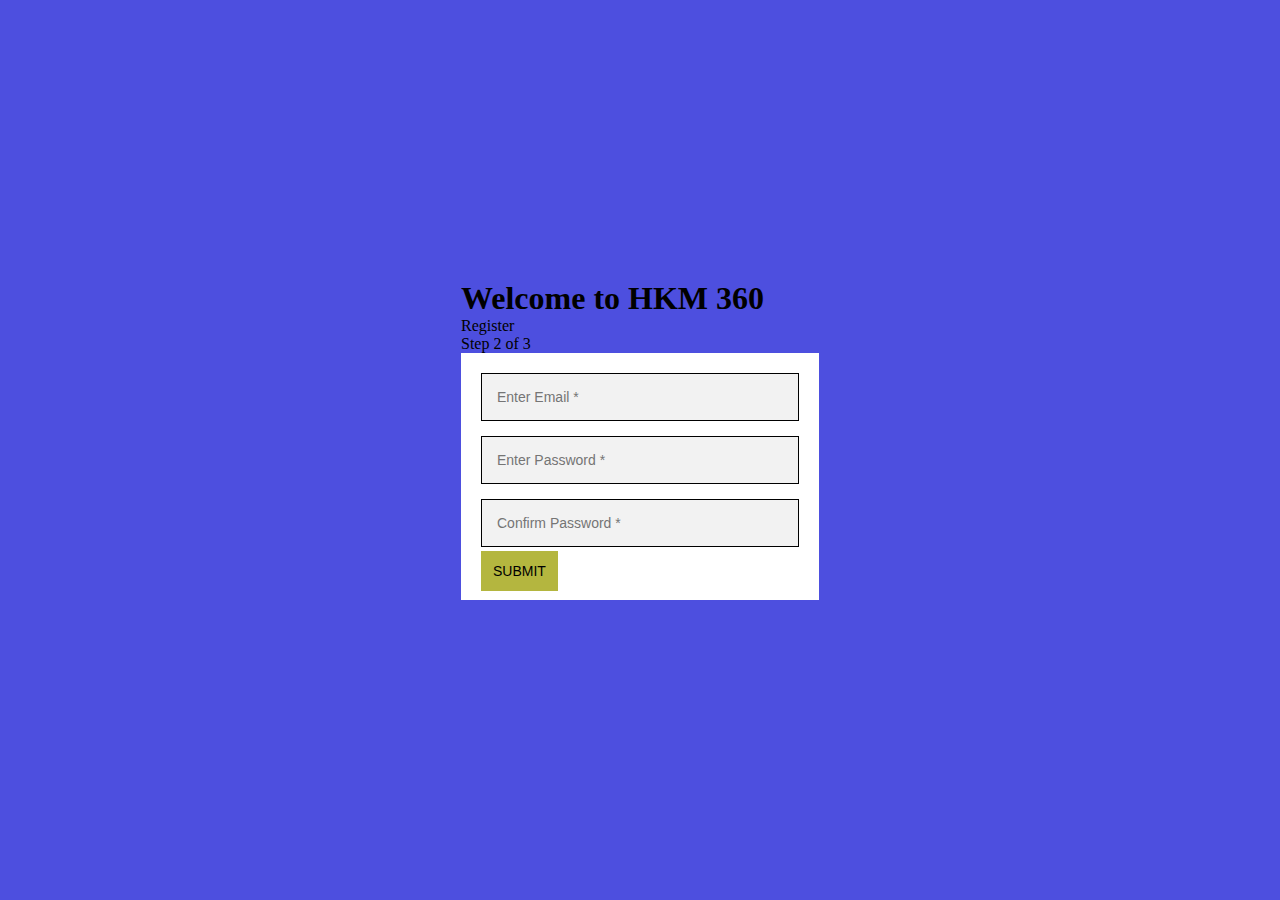
==== Register2.html @ 4a583ef0 "Add files via upload" ====
<!DOCTYPE html>
<html lang="en">
<head>
    <meta charset="UTF-8">
    <meta http-equiv="X-UA-Compatible" content="IE=edge">
    <meta name="viewport" content="width=device-width, initial-scale=1.0">
    <title>Login </title>
    <link href="https://cdn.jsdelivr.net/npm/bootstrap@5.0.2/dist/css/bootstrap.min.css" rel="stylesheet" integrity="sha384-EVSTQN3/azprG1Anm3QDgpJLIm9Nao0Yz1ztcQTwFspd3yD65VohhpuuCOmLASjC" crossorigin="anonymous">
    <link href="./css/style.css" rel="stylesheet" >
</head>
<body>
    <div class="container text-white text-center">
        <h1>Welcome to HKM 360</h1>
        <p>Register</p>
        <p>Step 2 of 3</p>  
        <form class="form2">
            <div class="mb-3">
                <input type="email" class="form-control" id="exampleFormControlInput1" placeholder="Enter Email *">
              </div>
              <div class="mb-3">
                <input type="email" class="form-control" id="exampleFormControlInput1" placeholder="Enter Password *">
            </div>
            <div class="mb-3">
                <input type="email" class="form-control" id="exampleFormControlInput1" placeholder="Confirm Password *">
            </div>
            <div class="mb-3">
              <a href="./Register3.html " class="btn btn-success">Submit</a>
            </div>

        </form>
        
    <script src="https://cdn.jsdelivr.net/npm/bootstrap@5.0.2/dist/js/bootstrap.bundle.min.js" integrity="sha384-MrcW6ZMFYlzcLA8Nl+NtUVF0sA7MsXsP1UyJoMp4YLEuNSfAP+JcXn/tWtIaxVXM" crossorigin="anonymous"></script>
</body>
</html>
---- css/style.css ----
*{
    padding: 0;
    margin: 0;
    box-sizing: border-box;
}
body{
    background-color: #4d4fdf;
}
.container{
    margin-top: 80px;
    width: 35%;
    padding-bottom: 50px;
    padding: 45px;
    border-radius: 5px;
    position: absolute;
    left: 50%;
    top: 40%;
    transform: translate(-50%,-50%);
    border-radius: 0;
}
.card{
    background-color: #b4b63f;
    width: 30%;
}
a{
    text-decoration: none;
}
.form-control{
    font-family: "Roboto", sans-serif;
    outline: 0;
    background: #f2f2f2;
    width: 100%;
    border: 1px solid black;
    margin: 0 0 15px;
    padding: 15px;
    box-sizing: border-box;
    font-size: 14px;
}
.btn-success{
    font-family: "Roboto", sans-serif;
    text-transform: uppercase;
    outline: 0;
    background: #4CAF50;
    width: 100%;
    border: 0;
    padding: 12px;
    color: #FFFFFF;
    font-size: 14px;
    -webkit-transition: all 0.3 ease;
    transition: all 0.3 ease;
    cursor: pointer;

}
/******form2****/
.form2{
    background-color: white;
    padding: 20px;
}
.btn-success{
    background-color: #b4b63f;
    color: black;
}
.btn-success:hover{
    background-color: #b4b63f;
    color: black;
}
@media only screen and (max-width:600px){
    .container{
        margin-top: 120px;
        width: 90%;
        position: absolute;
        left: 50%;
    top: 40%;
    padding-bottom: 40px;
    }
    .card{
        background-color: #b4b63f;
        width: 40%;
    }
}
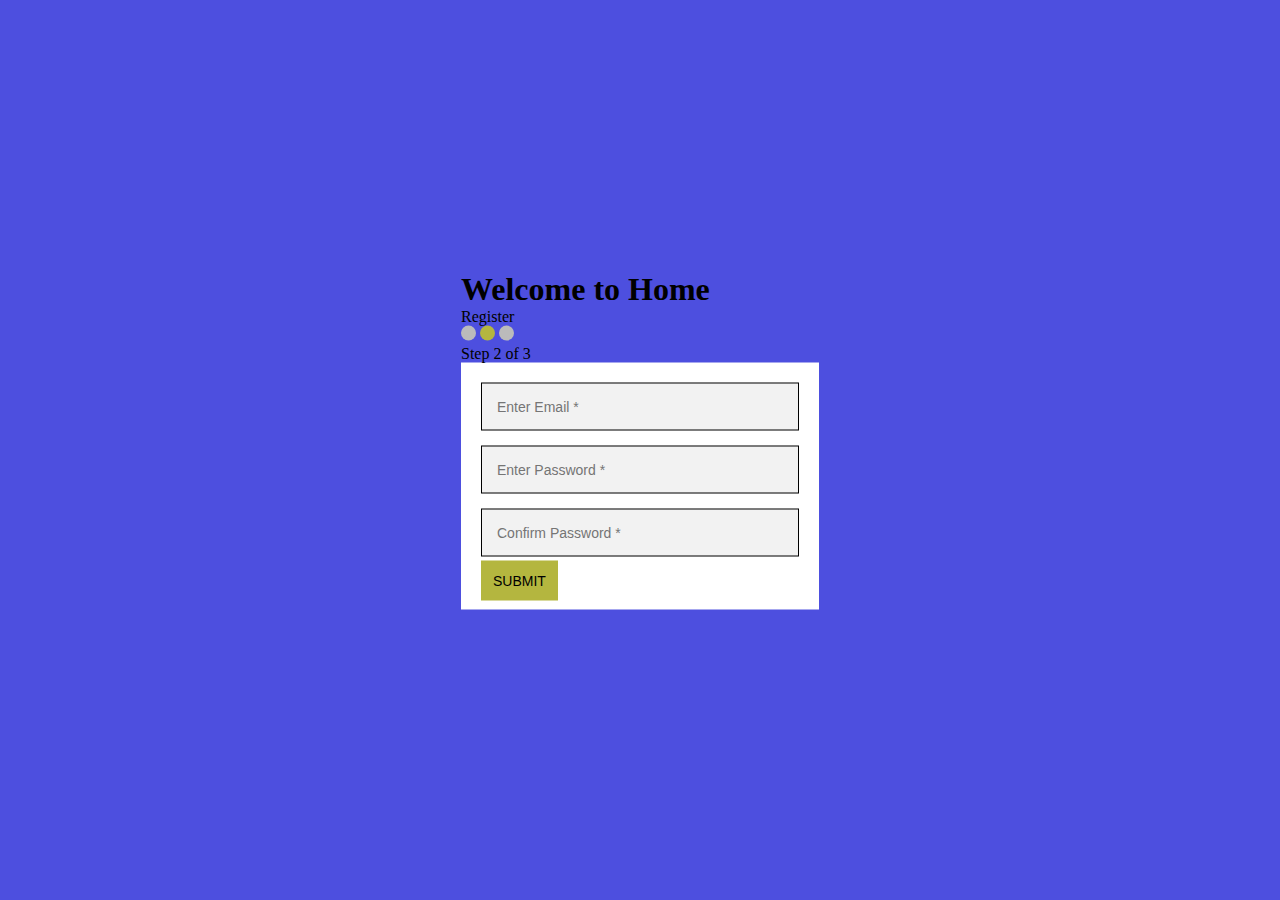
==== commit 36462790: "Add files via upload" ====
--- a/Register2.html
+++ b/Register2.html
@@ -10,10 +10,14 @@
 </head>
 <body>
     <div class="container text-white text-center">
-        <h1>Welcome to HKM 360</h1>
+        <h1>Welcome to Home</h1>
         <p>Register</p>
-        <p>Step 2 of 3</p>  
-        <form class="form2">
+       
+        <span class="dot "></span>
+        <span class="dot active"></span>
+        <span class="dot"></span>
+        <p>Step 2 of 3</p>
+        <form class="form2 mt-2">
             <div class="mb-3">
                 <input type="email" class="form-control" id="exampleFormControlInput1" placeholder="Enter Email *">
               </div>
--- a/css/style.css
+++ b/css/style.css
@@ -64,6 +64,18 @@
     background-color: #b4b63f;
     color: black;
 }
+
+/*****dot*****/
+.active{
+    background-color: #b4b63f!important;
+}
+.dot {
+    height: 15px;
+    width: 15px;
+    background-color: #bbb;
+    border-radius: 50%;
+    display: inline-block;
+  }
 @media only screen and (max-width:600px){
     .container{
         margin-top: 120px;
